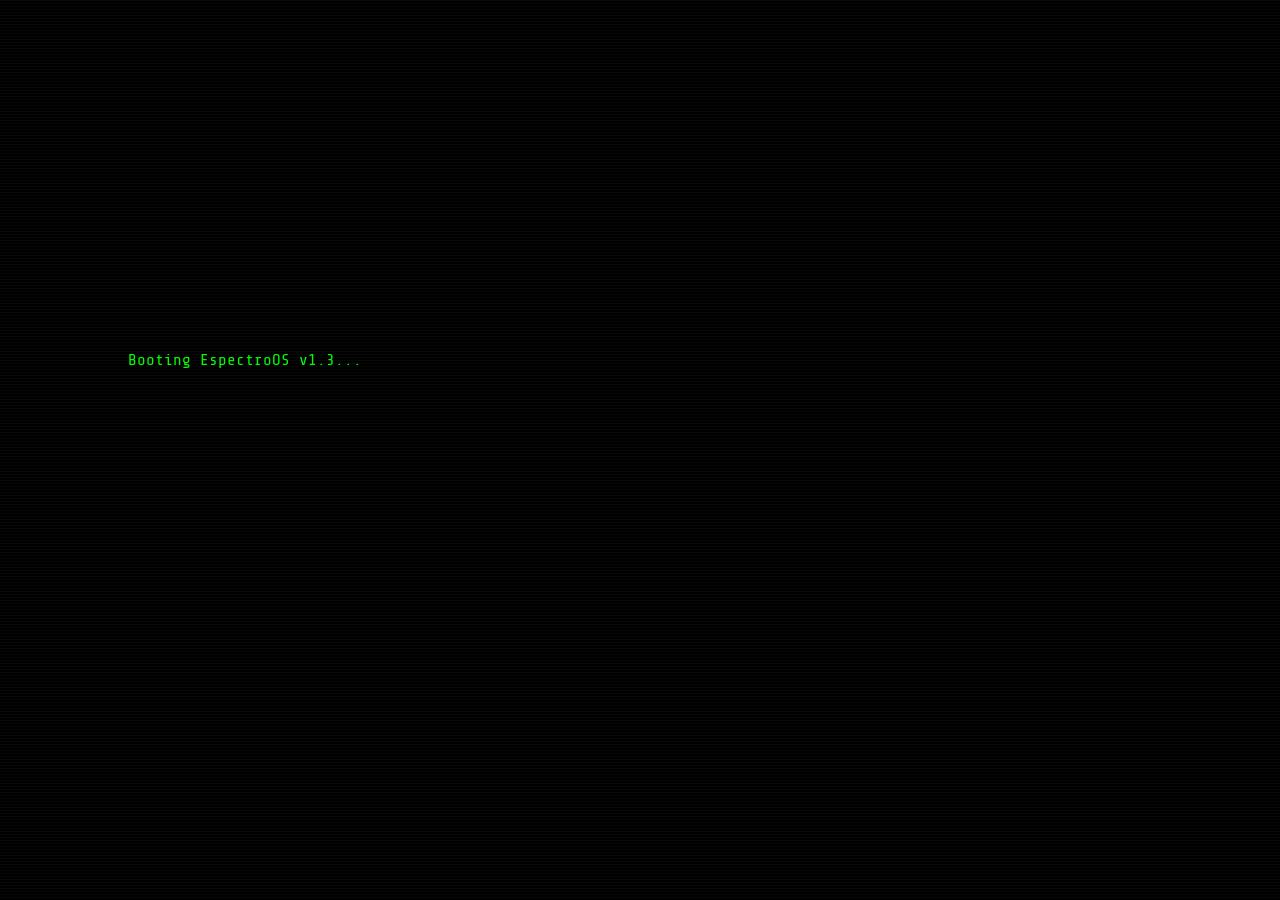
==== index.html @ 14677de5 "Add files via upload" ====
<!DOCTYPE html>
<html lang="en">
<head>
<meta charset="UTF-8">
<meta name="viewport" content="width=device-width, initial-scale=1.0">
<title>Espectro OS</title>

<link rel="stylesheet" href="style.css">
</head>

<body>

<canvas id="matrix"></canvas>
<div class="scanlines"></div>

<div class="boot" id="boot">
    <p id="bootText"></p>
</div>

<div class="loading hidden" id="loading">
    <p id="scanText">SCANNING NETWORK...</p>
    <div class="bar"><div class="progress"></div></div>
    <p class="log" id="log"></p>
</div>

<div class="terminal hidden" id="terminal">
    <div id="output"></div>
    <div class="input-line">
        <span>> </span>
        <input type="text" id="command" autofocus>
    </div>
</div>

<audio id="sound" src="terminal.mp3"></audio>

<script src="matrix.js"></script>
<script src="script.js"></script>
</body>
</html>
---- style.css ----
@import url('https://fonts.googleapis.com/css2?family=Share+Tech+Mono&display=swap');

:root { --green:#00ff00; }

* { margin:0; padding:0; box-sizing:border-box; }

body {
    background:black;
    color:var(--green);
    font-family:'Share Tech Mono', monospace;
    overflow:hidden;
}

/* MATRIX */
canvas { position:fixed; inset:0; z-index:-2; }

/* SCANLINES */
.scanlines {
    position:fixed;
    inset:0;
    background:repeating-linear-gradient(
        to bottom,
        rgba(255,255,255,0.03),
        rgba(255,255,255,0.03) 1px,
        transparent 1px,
        transparent 3px
    );
    pointer-events:none;
}

/* BOOT */
.boot, .loading {
    position:absolute;
    top:40%;
    left:50%;
    transform:translate(-50%,-50%);
    text-align:left;
    width:80%;
}

/* LOADING */
.bar {
    width:280px;
    height:10px;
    border:1px solid var(--green);
    margin:10px 0;
}
.progress {
    height:100%;
    width:0;
    background:var(--green);
    animation:load 4s forwards;
}
@keyframes load { to{width:100%;} }

.log { opacity:.8; font-size:14px; }

/* TERMINAL */
.hidden { display:none; }

.terminal {
    position:absolute;
    top:10%;
    left:5%;
    width:90%;
}

#output p { margin-bottom:4px; }

.input-line {
    display:flex;
}
.input-line input {
    background:black;
    border:none;
    color:var(--green);
    outline:none;
    flex:1;
}

/* STEALTH */
body.stealth {
    background:#050505;
    color:#777;
}
body.stealth canvas,
body.stealth .scanlines {
    display:none;
}
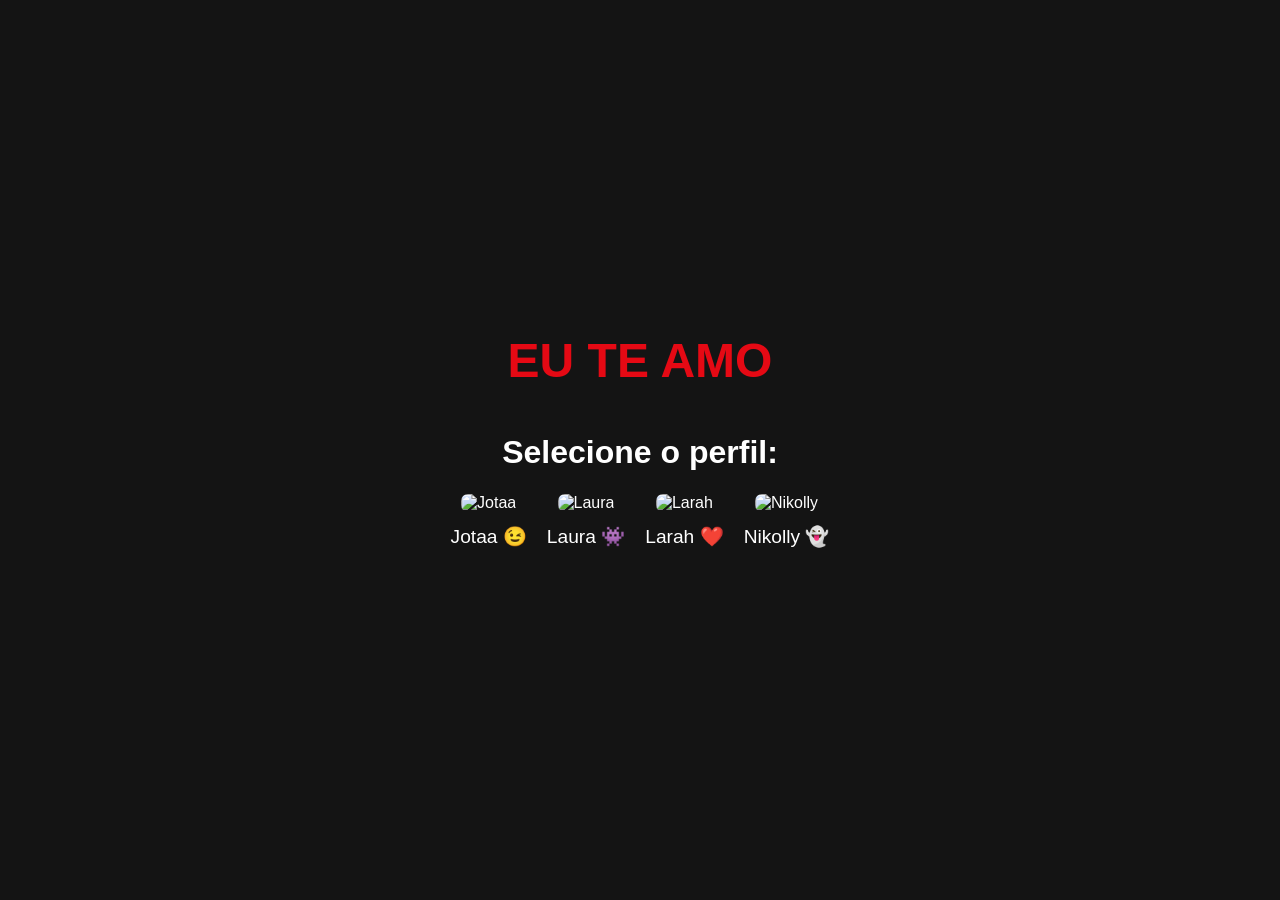
==== commit 0400e881: "Add files via upload" ====
--- a/index.html
+++ b/index.html
@@ -1,39 +1,48 @@
 <!DOCTYPE html>
-<html lang="en">
+<html lang="es">
 <head>
-<meta charset="UTF-8">
-<meta name="viewport" content="width=device-width, initial-scale=1.0">
-<title>Espectro OS</title>
+  <meta charset="UTF-8">
+  <meta name="viewport" content="width=device-width, initial-scale=1.0">
+  <title>LarahLoveYou</title>
+  <link rel="stylesheet" href="assets/styles/styles.css">
+</head>
+<body>
+  <header>
+    <h1>EU TE AMO</h1>
+  </header>
 
-<link rel="stylesheet" href="style.css">
-</head>
+  <main>
+    <div class="profile-selection">
+      <h2>Selecione o perfil:</h2>
+      <div class="profiles">
+        <!-- Perfil 1 -->
+        <div class="profile" data-name="Jotaa">
+          <img src="https://cdn.discordapp.com/attachments/1486458210234667190/1512635198473375815/c3cc317a85e0953ea7320d4792353374.jpg?ex=6a24cece&is=6a237d4e&hm=9e1f52ff64c668e3aa4b2c0686a27c73eafddb63e15b3500fb4b0485cbab1bb8&" alt="Jotaa">
+          <p>Jotaa 😉</p>
+        </div>
 
-<body>
+        <!-- Perfil 2 -->
+        <div class="profile" data-name="Laura">
+          <img src="https://cdn.discordapp.com/attachments/1486458210234667190/1512635198741938266/images.png?ex=6a24cece&is=6a237d4e&hm=a599d8cac912e2f08a4c18a553b1a4bc4dcfb788aa9993f16bb86604fa3eb907&" alt="Laura">
+          <p>Laura 👾</p>
+        </div>
 
-<canvas id="matrix"></canvas>
-<div class="scanlines"></div>
+        <!-- Perfil 3 (Mía) -->
+        <div class="profile" data-name="Larah">
+          <img src="https://cdn.discordapp.com/attachments/1486458210234667190/1512635627114332160/49702107332033281371.jpg?ex=6a24cf34&is=6a237db4&hm=4a537667096f117e92b6d07411e139ca2bc949bec047a0d36ca4112a464d059b" alt="Larah">
+          <p> Larah ❤️</p>
+        </div>
 
-<div class="boot" id="boot">
-    <p id="bootText"></p>
-</div>
+        <!-- Perfil 4 -->
+        <div class="profile" data-name="Nikolly">
+          <img src="https://cdn.discordapp.com/attachments/1486458210234667190/1512635199257579642/323ecca68b7105d23184e783b86b0c5a.jpg?ex=6a24cece&is=6a237d4e&hm=475a8d449f8868c8327e026dc06b0253055f32ba04f60877f5d3a58fb84f76b0&" alt="Nikolly">
+          <p>Nikolly 👻</p>
+        </div>
+      </div>
+    </div>
+  </main>
 
-<div class="loading hidden" id="loading">
-    <p id="scanText">SCANNING NETWORK...</p>
-    <div class="bar"><div class="progress"></div></div>
-    <p class="log" id="log"></p>
-</div>
-
-<div class="terminal hidden" id="terminal">
-    <div id="output"></div>
-    <div class="input-line">
-        <span>> </span>
-        <input type="text" id="command" autofocus>
-    </div>
-</div>
-
-<audio id="sound" src="terminal.mp3"></audio>
-
-<script src="matrix.js"></script>
-<script src="script.js"></script>
+  <script src="https://cdn.jsdelivr.net/npm/sweetalert2@11"></script>
+  <script src="assets/js/script.js"></script>
 </body>
-</html>
+</html>
--- a/assets/styles/styles.css
+++ b/assets/styles/styles.css
@@ -0,0 +1,129 @@
+/* HECHO POR:  LuisKinnDC */
+
+body {
+    font-family: Arial, sans-serif;
+    background-color: #141414;
+    color: white;
+    margin: 0;
+    padding: 0;
+    display: flex;
+    flex-direction: column;
+    align-items: center;
+    justify-content: center;
+    height: 100vh;
+  }
+  
+  header {
+    text-align: center;
+    margin-bottom: 20px;
+  }
+  
+  h1 {
+    font-size: 3em;
+    margin: 0;
+    color: #e50914;
+  }
+  
+  .profile-selection {
+    text-align: center;
+  }
+  
+  .profile-selection h2 {
+    font-size: 2em;
+    margin-bottom: 20px;
+  }
+  
+  .profiles {
+    display: flex;
+    justify-content: center;
+    gap: 20px;
+  }
+  
+  .profile {
+    cursor: pointer;
+    text-align: center;
+    transition: transform 0.3s ease;
+  }
+  
+  .profile:hover {
+    transform: scale(1.1);
+  }
+  
+  .profile img {
+    width: 150px;
+    height: 150px;
+    border-radius: 10px;
+    border: 3px solid transparent;
+    transition: border-color 0.3s ease;
+  }
+  
+  .profile:hover img {
+    border-color: #e50914;
+  }
+  
+  .profile p {
+    margin-top: 10px;
+    font-size: 1.2em;
+  }
+
+  
+
+
+  
+
+@media (max-width: 1024px) {
+  .profiles {
+    flex-wrap: wrap;
+    gap: 15px;
+  }
+  
+  .profile img {
+    width: 130px;
+    height: 130px;
+  }
+
+  .profile p {
+    font-size: 1em;
+  }
+}
+
+@media (max-width: 768px) {
+  .profiles {
+    flex-direction: column(2fr);
+    align-items: center;
+  }
+
+  .profile img {
+    width: 120px;
+    height: 120px;
+  }
+
+  h1 {
+    font-size: 2.5em;
+  }
+
+  .profile-selection h2 {
+    font-size: 1.5em;
+  }
+}
+
+@media (max-width: 480px) {
+  h1 {
+    font-size: 2em;
+  }
+
+  .profile-selection h2 {
+    font-size: 1.3em;
+  }
+
+  .profile img {
+    width: 100px;
+    height: 100px;
+  }
+
+  .profile p {
+    font-size: 1em;
+  }
+}
+
+
